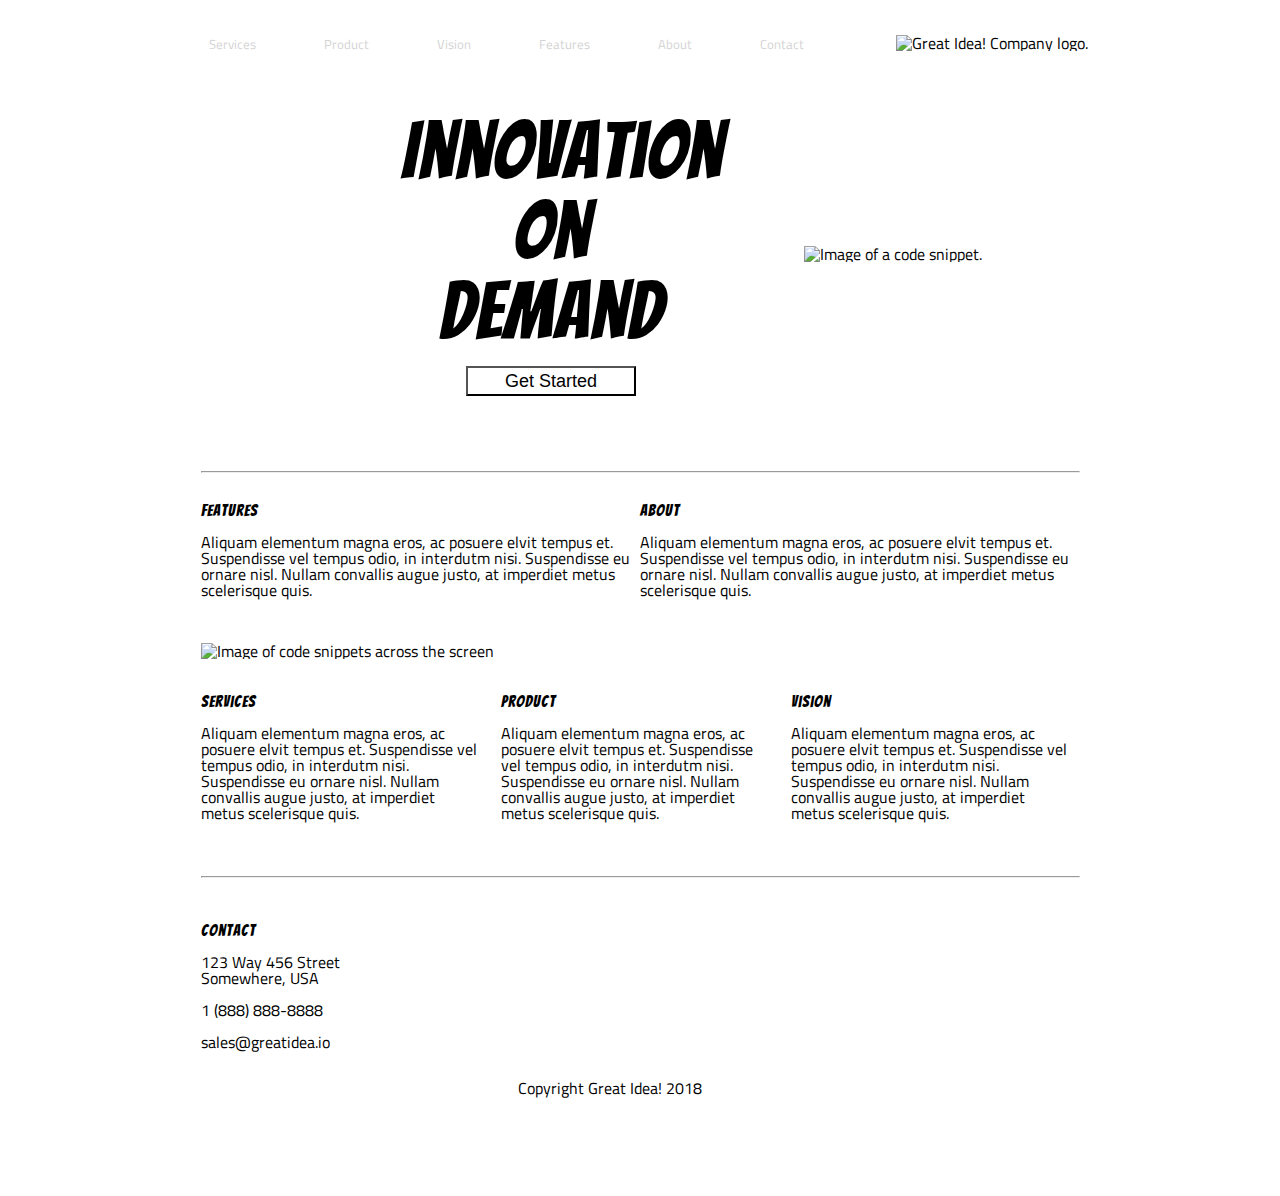
==== great-idea/index.html @ 2acf0db4 "First draft of UI3 home page project" ====
<!doctype html>

<html lang="en">
<head>
  <meta charset="utf-8">

  <title>Great Idea!</title>

  <link href="https://fonts.googleapis.com/css?family=Bangers|Titillium+Web" rel="stylesheet">
  <link rel="stylesheet" href="css/index.css">

  <!--[if lt IE 9]>
    <script src="https://cdnjs.cloudflare.com/ajax/libs/html5shiv/3.7.3/html5shiv.js"></script>
  <![endif]-->
</head>

  <body>

  <div class="container">
  <header id="head">
    <nav>
      <a href="services.html">Services</a>
      <a href="#">Product</a>
      <a href="#">Vision</a>
      <a href="#">Features</a>
      <a href="#">About</a>
      <a href="#">Contact</a>
    </nav>
    <img class="logo" src="img/logo.png" alt="Great Idea! Company logo.">
  </header>
  
  <div class="intro">
    <div id="tagline">
      <div id="div-tagline-1"><h1>Innovation
      On
        Demand</h1></div>

      <div><button>Get Started</button></div>
    </div>
    <div class="intro-image">
      <img id="header-image" src="img/header-img.png" alt="Image of a code snippet.">
        </div>
    
  </div>
  <hr id="top-hr">
  <div class="middle-top">
    <div class="middle-top-left">
      <h2>Features</h2>
      <p>  Aliquam elementum magna eros, ac posuere elvit tempus et. Suspendisse vel tempus odio, in interdutm nisi. Suspendisse eu ornare nisl. Nullam convallis augue justo, at imperdiet metus scelerisque quis.</p>
    </div>
    <div class="middle-top-right">
      <h2>About</h2>
      <p>  Aliquam elementum magna eros, ac posuere elvit tempus et. Suspendisse vel tempus odio, in interdutm nisi. Suspendisse eu ornare nisl. Nullam convallis augue justo, at imperdiet metus scelerisque quis.</p>
    </div>
  </div>


    <div id="middle-img">
      <img src="img/mid-page-accent.jpg" alt="Image of code snippets across the screen">
    </div>
  
  <div class="middle-bottom">
    <div class="middle-bottom-left">
    <h2>Services</h2>
    <p>  Aliquam elementum magna eros, ac posuere elvit tempus et. Suspendisse vel tempus odio, in interdutm nisi. Suspendisse eu ornare nisl. Nullam convallis augue justo, at imperdiet metus scelerisque quis.</p>
        </div>

   <div class="middle-bottom-middle">
    <h2>Product</h2>
    <p>  Aliquam elementum magna eros, ac posuere elvit tempus et. Suspendisse vel tempus odio, in interdutm nisi. Suspendisse eu ornare nisl. Nullam convallis augue justo, at imperdiet metus scelerisque quis.</p>
        </div>

    <div class="middle-bottom-right">
    <h2>Vision</h2>
    <p>  Aliquam elementum magna eros, ac posuere elvit tempus et. Suspendisse vel tempus odio, in interdutm nisi. Suspendisse eu ornare nisl. Nullam convallis augue justo, at imperdiet metus scelerisque quis.</p>
        </div>

  </div>

  <hr id="bottom-hr">

  <footer>
  <div class="contact">
  <h2>Contact</h2>
  <address>
  123 Way 456 Street<br>
  Somewhere, USA<br><br>
  1 (888) 888-8888<br><br>
  sales@greatidea.io</address>
      </div>


  <div class="copyright">Copyright Great Idea! 2018</div>
      </footer>

  </div>
      
    
  </body>
</html>
---- great-idea/css/index.css ----
/* http://meyerweb.com/eric/tools/css/reset/ 
   v2.0 | 20110126
   License: none (public domain)
*/

html, body, div, span, applet, object, iframe,
h1, h2, h3, h4, h5, h6, p, blockquote, pre,
a, abbr, acronym, address, big, cite, code,
del, dfn, em, img, ins, kbd, q, s, samp,
small, strike, strong, sub, sup, tt, var,
b, u, i, center,
dl, dt, dd, ol, ul, li,
fieldset, form, label, legend,
table, caption, tbody, tfoot, thead, tr, th, td,
article, aside, canvas, details, embed, 
figure, figcaption, footer, header, hgroup, 
menu, nav, output, ruby, section, summary,
time, mark, audio, video {
	margin: 0;
	padding: 0;
	border: 0;
	font-size: 100%;
	font: inherit;
	vertical-align: baseline;
}
/* HTML5 display-role reset for older browsers */
article, aside, details, figcaption, figure, 
footer, header, hgroup, menu, nav, section {
	display: block;
}
body {
	line-height: 1;
}
ol, ul {
	list-style: none;
}
blockquote, q {
	quotes: none;
}
blockquote:before, blockquote:after,
q:before, q:after {
	content: '';
	content: none;
}
table {
	border-collapse: collapse;
	border-spacing: 0;
}

/* Set every element's box-sizing to border-box */
* {
    box-sizing: border-box;
}

html, body {
    height: 100%;
    font-family: 'Titillium Web', sans-serif;
}

h1, h2, h3, h4, h5 {
    font-family: 'Bangers', cursive;
    letter-spacing: 1px;
    margin-bottom: 15px;
}

/* Copy and paste your work from yesterday here and start to refactor into flexbox */


.container {
    margin-top: 35px;
    width:auto;
    height: auto;
    display: flex;
  flex-direction: column;
    flex-wrap: wrap;
    align-content: center;
    justify-content: center;
}
header {
    margin: 0 0 30px 0;
    display: flex;
    width:auto;
    justify-content: center;
}

nav {

  
    
}

.logo {
    display: inline-block;
    margin: 0 15px 0 0;
    padding: 0 0 0 60px;
}

a {
    text-decoration: none;
    font-size: 13px;
    color: lightgray;
    margin: 0 32px 0 32px;
}

.intro {

    /*height: 400px;*/
    margin-top: 30px;
    display: flex;
    width: auto;
    justify-content: center;
    align-items: center;
    
}

#tagline{
    display: flex;
  width: 300px;
  flex-wrap: wrap;
  flex-direction: column;
  /*justify-content: center;*/
  align-items: center;
    margin-right: 103px;
    margin-left: 103px;
  
}
#div-tagline-1{
  width: 300px;
  text-align: center;
  
}


h1{

    /*margin-right: 116px;*/
    /*margin-left: 80px;*/
    font-size: 80px;
    



  }

  button {
      width: 170px;
      height: 30px;
      background-color: white;
      font-size: 18px
  }

.intro-image{
    /*display: inline-block;*/
  vertical-align: middle;

}

#top-hr {
  width: 879px;
      margin: 75px 30px 0 30px;
}

.middle-top {
    margin: 30px 30px 30px 30px;

    width: 879px;
    display: flex;
  
}

.middle-top-left{ 
    width: 50%;
}
.middle-top-right {
    width: 50%;
}

#middle-img {
    margin: 15px 30px 10px 30px;

    width: 879px;
}

.middle-bottom {
    margin: 15px 30px 30px 30px;

    width: 879px;
  display: flex;
}

.middle-bottom-left, .middle-bottom-right, .middle-bottom-middle {
    padding: 10px;
    width: 33%
}
.middle-bottom-left {
  padding-left: 0;
}
.middle-bottom-right {
  padding-right: 0;
}
#bottom-hr {
  width: 879px;
      margin: 15px 30px 30px 30px;
}
.contact {
    width: auto;    
  margin: 15px 30px 30px 30px;
  display: flex;
  flex-direction: column;
    
}

.copyright {
   width: 879px;
    text-align: center;
  margin-bottom: 100px;
}
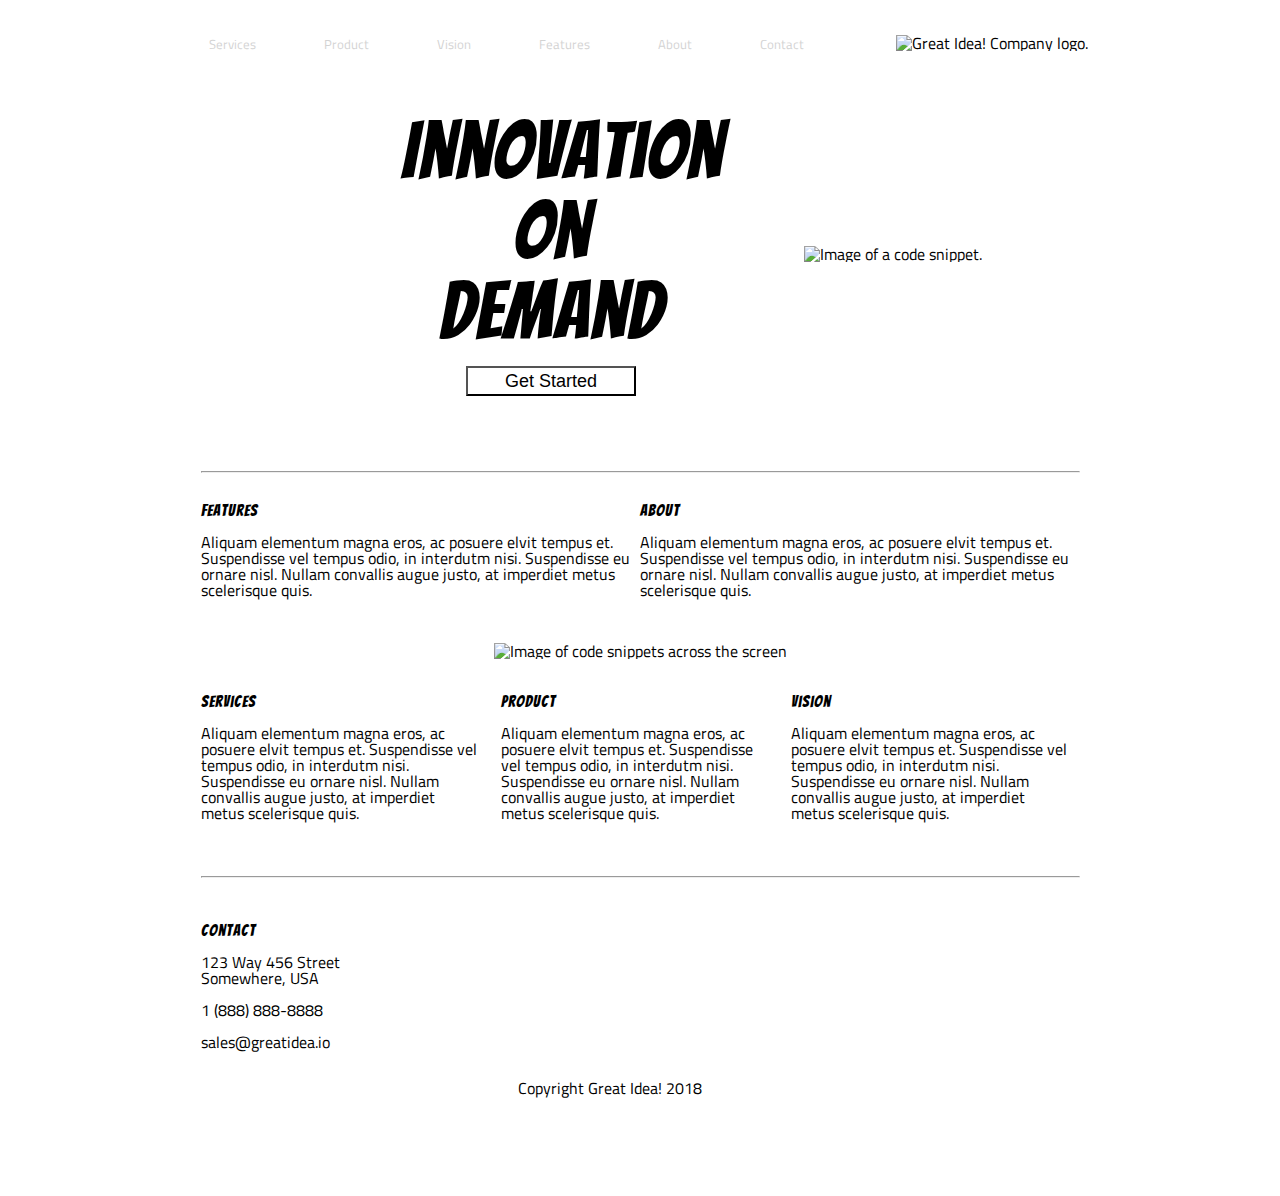
==== commit 96fc5e8c: "Current progress with UI 3 project. Having difficulty refactoring css file to account for new servic" ====
--- a/great-idea/index.html
+++ b/great-idea/index.html
@@ -55,7 +55,7 @@
   </div>
 
 
-    <div id="middle-img">
+    <div class="middle-img">
       <img src="img/mid-page-accent.jpg" alt="Image of code snippets across the screen">
     </div>
   
--- a/great-idea/css/index.css
+++ b/great-idea/css/index.css
@@ -175,10 +175,11 @@
     width: 50%;
 }
 
-#middle-img {
+.middle-img {
     margin: 15px 30px 10px 30px;
 
-    width: 879px;
+/*    width: 879px;*/
+  text-align: center;
 }
 
 .middle-bottom {
@@ -216,3 +217,36 @@
   margin-bottom: 100px;
 }
 
+#services-top {
+    display: flex;
+    flex-direction: column;
+    flex-wrap: wrap;
+    margin: 0 30px 30px 30px;
+    width: 879px;
+  
+}
+
+#services-boxes {
+  display: flex;
+  justify-content: center;
+  align-content: center;
+  width: auto;
+  flex-wrap: wrap;
+}
+
+#services-box{
+  display: flex;
+  flex-direction: column;
+  justify-content: center;
+  align-content: center;
+  width: auto;
+  width: 420px;
+}
+
+#services-content {
+  display: flex;
+  justify-content: center;
+  align-content: center;
+  width: 879px;
+  
+}